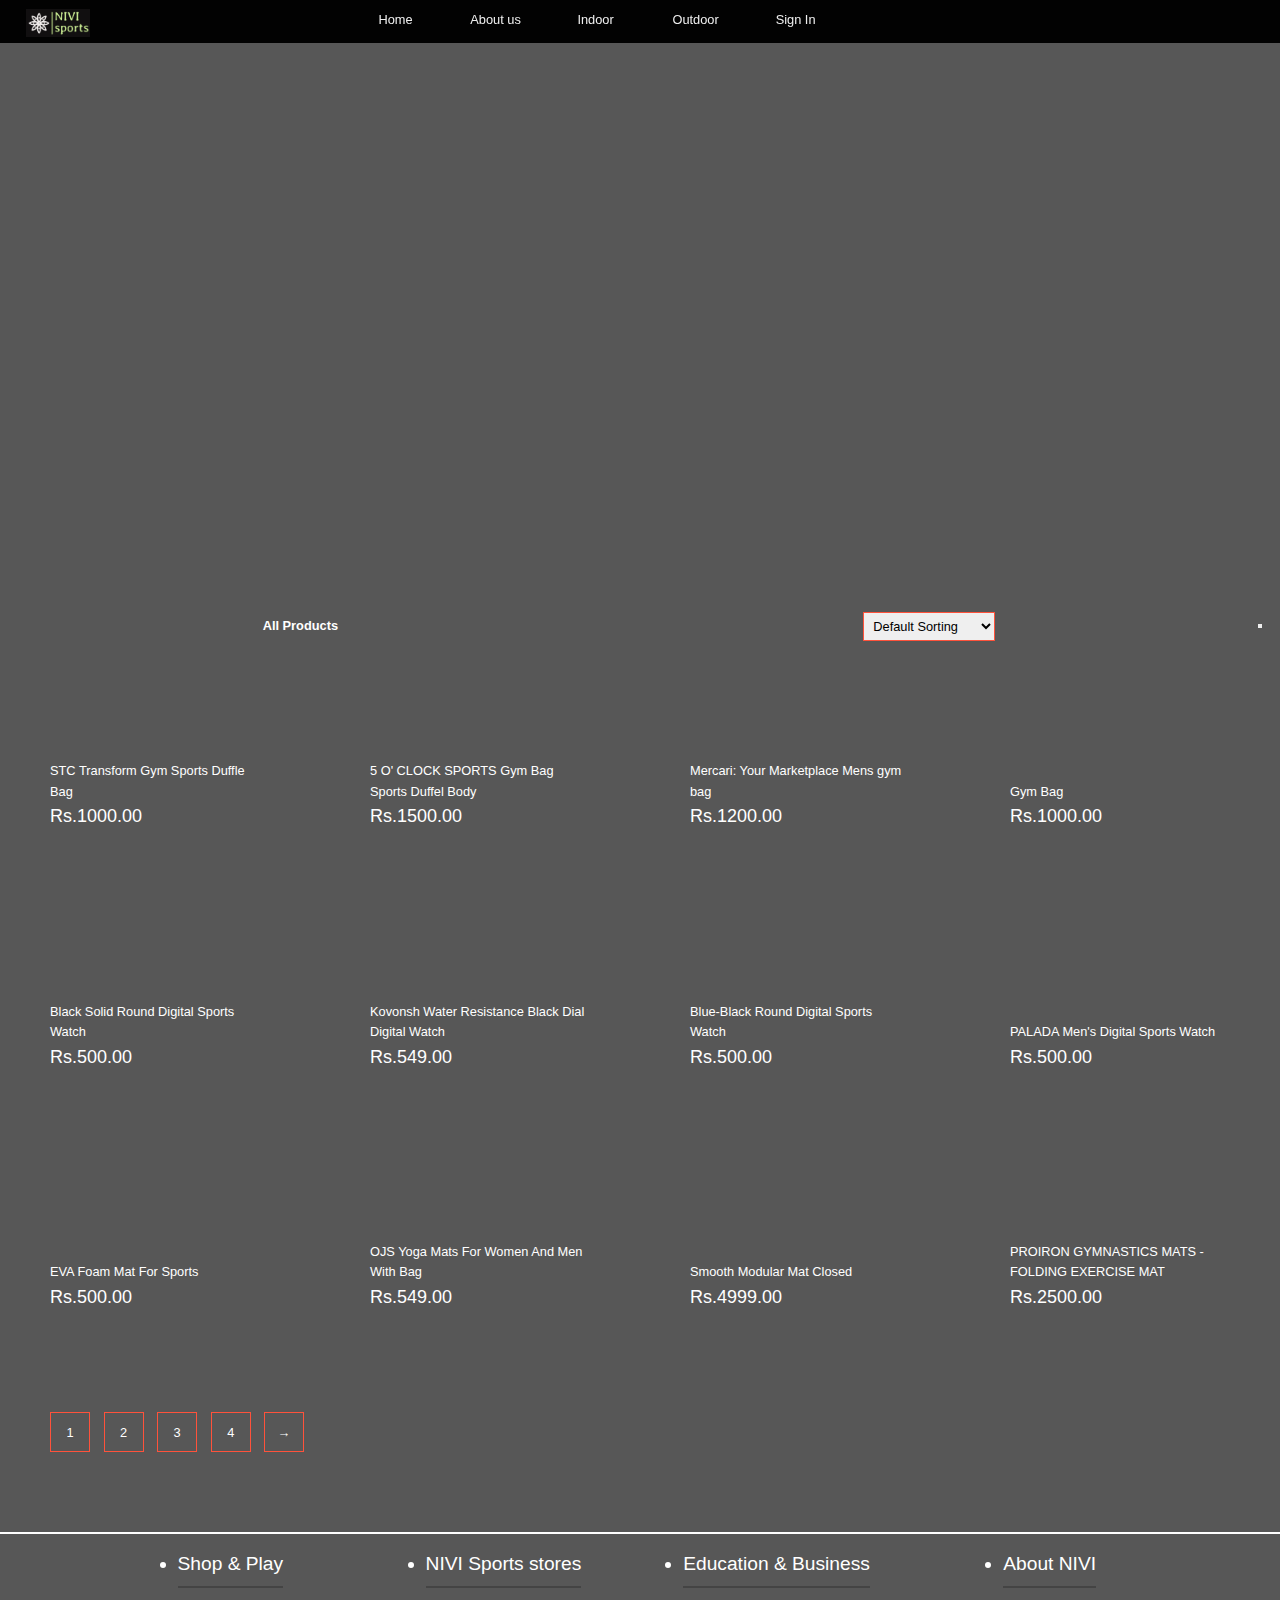
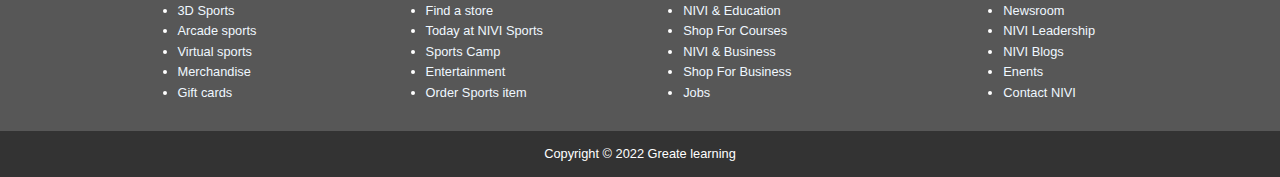
==== outdoor.html @ e9948199 "Final commit" ====
<!DOCTYPE html>
<html>
    <head>
        <title>GL Sports</title>
        <meta name="viewport" content="width=device-width, initial-scale=1.0">
        <link rel="stylesheet" type="text/css" href="Project.css"> 
        <link rel="stylesheet" href="https://cdnjs.cloudflare.com/ajax/libs/font-awesome/6.5.1/css/all.min.css" integrity="sha512-DTOQO9RWCH3ppGqcWaEA1BIZOC6xxalwEsw9c2QQeAIftl+Vegovlnee1c9QX4TctnWMn13TZye+giMm8e2LwA==" crossorigin="anonymous" referrerpolicy="no-referrer" /> 
        <style>
          *{
            margin: auto;
            padding: 0;
            box-sizing: border-box;
            max-width: 100%;
            height: auto;
            font-size:1vw
          }
        </style>   
    </head>
    <body>
        <div id="showcase" style="background: url(https://previews.123rf.com/images/primagefactory/primagefactory1706/primagefactory170600044/79467127-young-student-using-virtual-reality-technology-headset-looking-online-shopping-website-on-white.jpg) no-repeat center/cover; height: 40vw;">
            <header>
                <nav class="cf">
                    <ul class="cf">
                      <li class="logo">
                        <img src="Screenshot 2024-03-30 130219.png">
                      </li>
                        <li >
                            <a href="Project.html">Home</a>
                        </li>
                        <li>
                            <a href="#About us">About us</a>
                        </li>
                        <li>
                            <a href="indoor.html"> Indoor</a>
                        </li>
                        <li>
                            <a href="outdoor.html">Outdoor</a>
                        </li>
                        <li>
                          <a href="sign in.html">Sign In</a>
                        </li>
                      
                    </ul>
                </nav>
            </header>
            </div>
    <div class="small-container">
      <div class="mode">
        <button onclick="myFunction()" style="margin-right: 2vh;"><i class="fa-solid fa-moon"></i></button> 
    </div>

       <div class="row row-2">
             <h2>All Products</h2>
             <select>
                 <option value="">Default Sorting</option>
                 <option value="">Sort by price</option>
                 <option value="">Sort by popularity</option>
                 <option value="">Sort by rating</option>
                 <option value="">Sort by sale</option>
             </select>
        </div>
    </div>

        <div class="row">
            <div class="col-4">
                <img src="https://www.sunrisetrading.in/wp-content/uploads/STC-Duffle-Transform-3.jpg" alt=""/> 
                <h4>STC Transform Gym Sports Duffle Bag</h4>
                <div class="rating">
                    <i class="fa fa-star checked"></i>
                    <i class="fa fa-star checked"></i>
                    <i class="fa fa-star checked"></i>
                    <i class="fa fa-star checked"></i>
                    <i class="fa fa-star"></i>
                </div> 
                <p>Rs.1000.00</p>
              </div>
        <div class="col-4">
          <img src="https://encrypted-tbn0.gstatic.com/images?q=tbn:ANd9GcQx0mpBV-_RciHrbjaaA7Xvk0qKnCx740_8QfiXreVTUSD5W4NA8paYeNLA24lK4e6YzC4&usqp=CAU" alt=""/> 
          <h4>5 O' CLOCK SPORTS Gym Bag Sports Duffel Body </h4>
          <div class="rating">
              <i class="fa fa-star checked"></i>
              <i class="fa fa-star checked"></i>
              <i class="fa fa-star checked"></i>
              <i class="fa fa-star checked"></i>
              <i class="fa fa-star checked"></i>
          </div> 
          <p>Rs.1500.00</p>
        </div>
        <div class="col-4">
          <img src="https://i.pinimg.com/originals/37/85/15/37851593dc48d9e292d5f14e64f5e8a0.jpg" alt=""/> 
          <h4>Mercari: Your Marketplace Mens gym bag</h4>
          <div class="rating">
              <i class="fa fa-star checked"></i>
              <i class="fa fa-star checked"></i>
              <i class="fa fa-star checked"></i>
              <i class="fa fa-star "></i>
              <i class="fa fa-star"></i>
         </div> 
         <p>Rs.1200.00</p>
        </div>
        <div class="col-4">
            <img src="https://www.jiomart.com/images/product/original/rvyuqdsthm/nivia-step-out-play-5175-gym-bag-multicolour-legal-images-orvyuqdsthm-p590997180-5-202201120146.jpg?im=Resize=(420,420)" alt=""/> 
            <h4> Gym Bag</h4>
            <div class="rating">
              <i class="fa fa-star checked"></i>
              <i class="fa fa-star checked"></i>
              <i class="fa fa-star checked"></i>
              <i class="fa fa-star checked"></i>
              <i class="fa fa-star"></i>
            </div> 
            <p>Rs.1000.00</p>
        </div>
    </div>


    <!--watches -->
    <div class="row">
      <div class="col-4">
          <img src="https://m.media-amazon.com/images/I/71zisErpPFL._AC_UY300_.jpg" alt=""/> 
          <h4>Black Solid Round Digital Sports Watch</h4>
          <div class="rating">
              <i class="fa fa-star checked"></i>
              <i class="fa fa-star checked"></i>
              <i class="fa fa-star checked"></i>
              <i class="fa fa-star checked"></i>
              <i class="fa fa-star"></i>
          </div> 
          <p>Rs.500.00</p>
        </div>
        <div class="col-4">
          <img src="https://rukminim2.flixcart.com/image/850/1000/l1l1rww0/watch/5/w/u/1-black-dial-digital-watch-for-boys-black-sports-watch-men-original-imagd4yzszbgba39.jpeg?q=20&crop=false" alt=""/> 
          <h4>Kovonsh Water Resistance Black Dial Digital Watch</h4>
          <div class="rating">
              <i class="fa fa-star checked"></i>
              <i class="fa fa-star checked"></i>
              <i class="fa fa-star checked"></i>
              <i class="fa fa-star checked"></i>
              <i class="fa fa-star"></i>
          </div> 
          <p>Rs.549.00</p>
        </div>
        <div class="col-4">
          <img src="https://images.meesho.com/images/products/114959006/lyoov_512.webp" alt=""/> 
          <h4>Blue-Black Round Digital Sports Watch </h4>
          <div class="rating">
              <i class="fa fa-star checked"></i>
              <i class="fa fa-star checked"></i>
              <i class="fa fa-star checked"></i>
              <i class="fa fa-star checked"></i>
              <i class="fa fa-star"></i>
          </div> 
          <p>Rs.500.00</p>
        </div>
        <div class="col-4">
          <img src="https://images-cdn.ubuy.co.in/65381eea68854a15b77c9caa-palada-men-39-s-digital-sports-watch.jpg" alt=""/> 
          <h4>PALADA Men's Digital Sports Watch </h4>
          <div class="rating">
              <i class="fa fa-star checked"></i>
              <i class="fa fa-star checked"></i>
              <i class="fa fa-star checked"></i>
              <i class="fa fa-star checked"></i>
              <i class="fa fa-star"></i>
          </div> 
          <p>Rs.500.00</p>
        </div>
    </div>

    <!-- mats -->
    <div class="row">
      <div class="col-4">
          <img src="https://cpimg.tistatic.com/06743049/b/4/EVA-Foam-Mat-For-Sports.jpg" alt=""/> 
          <h4>EVA Foam Mat For Sports</h4>
          <div class="rating">
              <i class="fa fa-star checked"></i>
              <i class="fa fa-star checked"></i>
              <i class="fa fa-star checked"></i>
              <i class="fa fa-star checked"></i>
              <i class="fa fa-star"></i>
          </div> 
          <p>Rs.500.00</p>
        </div>
        <div class="col-4">
          <img src="https://m.media-amazon.com/images/I/31nSa-dhoCL._QL92_SH45_SS200_.jpg" alt=""/> 
          <h4>OJS Yoga Mats For Women And Men With Bag  </h4>
          <div class="rating">
              <i class="fa fa-star checked"></i>
              <i class="fa fa-star checked"></i>
              <i class="fa fa-star checked"></i>
              <i class="fa fa-star checked"></i>
              <i class="fa fa-star"></i>
          </div> 
          <p>Rs.549.00</p>
        </div>
        <div class="col-4">
          <img src="https://encrypted-tbn0.gstatic.com/images?q=tbn:ANd9GcRjZAbmcT1l4-aMRaP5o9ZriENjxZv5FSB4B3EX_k8vuHsfOZGvISlbDdr_nwf4oJ9upQM&usqp=CAU" alt=""/> 
          <h4>Smooth Modular Mat Closed </h4>
          <div class="rating">
              <i class="fa fa-star checked"></i>
              <i class="fa fa-star checked"></i>
              <i class="fa fa-star checked"></i>
              <i class="fa fa-star checked"></i>
              <i class="fa fa-star"></i>
          </div> 
          <p>Rs.4999.00</p>
        </div>
        <div class="col-4">
          <img src="https://5.imimg.com/data5/SELLER/Default/2023/10/350170079/QE/CF/RT/98221741/918epj-ribl-ss700-500x500.jpg" alt=""/> 
          <h4>PROIRON GYMNASTICS MATS - FOLDING EXERCISE MAT</h4>
          <div class="rating">
              <i class="fa fa-star checked"></i>
              <i class="fa fa-star checked"></i>
              <i class="fa fa-star checked"></i>
              <i class="fa fa-star checked"></i>
              <i class="fa fa-star"></i>
          </div> 
          <p>Rs.2500.00</p>
        </div>
    </div>

    

    <div class="page-btn">
      <span>1</span>
      <span>2</span>
      <span>3</span>
      <span>4</span>
      <span>&#8594;</span>
    </div>
            <hr color="white">
        <footer>
            <div class="container">
                <div class ="footer-cols">
                  <ul>
                      <li>Shop & Play</li>
                      <li>
                          <a href="#"> 3D Sports</a>
                        </li>
                        <li>
                            <a href="#">Arcade sports</a>
                          </li>
                          <li>
                            <a href="#"> Virtual sports</a>
                          </li>
                          <li>
                            <a href="#">Merchandise </a>
                          </li>
                          <li>
                            <a href="#">Gift cards </a>
                          </li>    
                  </ul>
                  <ul>
                    <li>NIVI  Sports stores</li>
                    <li>
                        <a href="#"> Find a store</a>
                      </li>
                      <li>
                          <a href="#">Today at NIVI  Sports</a>
                        </li>
                        <li>
                          <a href="#">Sports Camp</a>
                        </li>
                        <li>
                          <a href="#">Entertainment</a>
                        </li>
                        <li>
                          <a href="#">Order Sports item</a>
                        </li>    
                </ul>
                <ul>
                    <li>Education & Business</li>
                    <li>
                        <a href="#">NIVI  & Education</a>
                      </li>
                      <li>
                          <a href="#">Shop For Courses</a>
                        </li>
                        <li>
                          <a href="#"> NIVI  & Business</a>
                        </li>
                        <li>
                          <a href="#">Shop For Business</a>
                        </li>
                        <li>
                          <a href="#">Jobs </a>
                        </li>    
                </ul>
                <ul>
                    <li>About NIVI </li>
                    <li>
                        <a href="#">Newsroom </a>
                      </li>
                      <li>
                          <a href="#">NIVI  Leadership</a>
                        </li>
                        <li>
                          <a href="#">NIVI Blogs </a>
                        </li>
                        <li>
                          <a href="#">Enents </a>
                        </li>
                        <li>
                          <a href="#"> Contact NIVI </a>
                        </li>    
                     </ul>

                </div>

            </div>
            <div class="footer-bottom">
                Copyright &copy; 2022 Greate learning
            </div>
        </footer>
    </div>

    <script>

      function myFunction() {
                  let element = document.body;
                  element.classList.toggle("dark-mode");
              }
      </script>
    </body>
</html>
---- Project.css ----
body{
    font-family: 'PT Sans' ,sans-serif;
    background-color: rgba(0, 0, 0, 0.658);
    margin: auto;
    padding: 0;
    box-sizing: border-box;
    max-width: 100%;
    height: auto;
    font-size:1vw;
    color:white ;
    line-height:1.6 ;
}
a{
    text-decoration: none;
    color:aliceblue;
}

#showcase{
    margin:0;
    padding:0;
    background:url(https://wallpapers.com/images/hd/sports-balls-reflection-black-syklwrr7mtqr02bp.jpg)
    no-repeat center/cover;
    width: 100%;
    height:100vh;
    position: relative;
    overflow:hidden;
    overflow-y: hidden;
}

nav{
    height: auto;
    width: 100%;
    background-color:rgba(0, 0, 0, 0.973) ;
    color:rgb(51,34,34) ;
    position: fixed;
}

#showcase .container{
    margin-top: 25vh;
}

#showcase h1{
    font-size: 4vw;     /*root elemnt font size*/
    margin-bottom: 0;
}
#showcase h2{
    font-size: 3vw;  /*root elemnt font size*/
}
nav ul{
    margin: 0;
    padding: 0;
}

nav li{
    display: inline;
    float: left;
}
nav a{
    display: inline-block;
    width:100px;
    text-align: center;
    text-decoration: none;
    padding:10px 0; /*top bottom/left right*/
    color: #eee;
}
nav li:hover{
    background-color: gray;
}
.container{
      max-width: 1180px;
      text-align: center;
      margin: auto;
      padding: 0 3rem;
}
.lead{
    font-size: 1.5vw;
}
footer .footer-cols{
      display: grid;
      grid-gap: 20px;
      grid-template-columns: repeat(4 ,1fr);
      padding: 1.2rem;
      text-align:left;
      font-size: 1vw;
      padding-bottom:#444 ;
      margin-bottom:1rem;
}
footer .footer-cols ul li:first-child{
    font-size: 1.5vw;
    padding-bottom: 0.5rem;
    border-bottom: #444 solid 2px;
    margin-bottom: 1rem;
}

footer .footer-bottom{
    background-color:#333;
    padding: 1rem;
    text-align: center;
}
.section{
    padding: 2rem;
}
.section-head{
    font-size: 2.5vw;
    margin: 0;
}
section h3{
    font-size: 2vw;
}
:root{
    --primary-color:#b90415;
    --primary-color-hover:#d3071b;
    --secondary-color:#103063;
    --secondary-color-hover:#143f85;
    --light-color:#f4f4f4;
}
.btn{
    padding: 1vw;
    color: #fff;
    display:inline-block;
}
.btn-primary{
    background:var(--primary-color) ;
}
.btn-primary:hover{
     background:var(--primary-color-hover );
}
.btn-secondary{
    background:var(--secondary-color);
}
.btn-secondary:hover{
    background: var(--secondary-color-hover) ;
}

img{
    width: 20%;
   height: auto;
}


-----------------------------------------------------------------------------
small-container{
    max-width: 1080px;
    margin: auto;
    padding-left: 100px;
    padding-right: 100px;
}
.row{
    display: flex;
    align-items: center;
    flex-wrap: wrap;
    justify-content: space-around;
    margin: auto;
}
.col-4{
    flex-basis: 25%;
    padding: 50px;
    min-width: 200px;
    margin-bottom: 50px;
    transition: transform 0.5;
}
.col-4 img{
    width: 80%;
}
.row-2{
    justify-content: space-between;
    margin:  100px auto 50px;
}
select{
    border: 1px solid #ff523b;
    padding: 5px;
}
select:focus{
    outline:none;
}
.page-btn{
    margin: 0 40px 80px;
}
.page-btn span{
    display: inline-block;
    border: 1px solid #ff523b;
    margin-left: 10px;
    width: 40px;
    height: 40px;
    text-align: center;
    line-height: 40px;
    cursor: pointer;
}
.page-btn span:hover{
    background: #ff523b;
    color: #ffffff;
}
h4{
    color:#fff;
    font-weight: normal;
}
.col-4 p{
    font-size: 14px;
}
.checked{
    color: #ff523b;
}
.col-4:hover{
    transform: translateY(-50px);
}


/* mode change */
.mode {
    float:right;
}
.dark-mode {
   background-color: black;
   color: white;
 }
 
 .col-4 p{
    font-size: 2vh;
}

.logo{
    width: 25vw;
    justify-content: center;
    margin-top: 1vh;
    margin-left: 2vw;
}
.logo:hover{
    background-color: black;
}
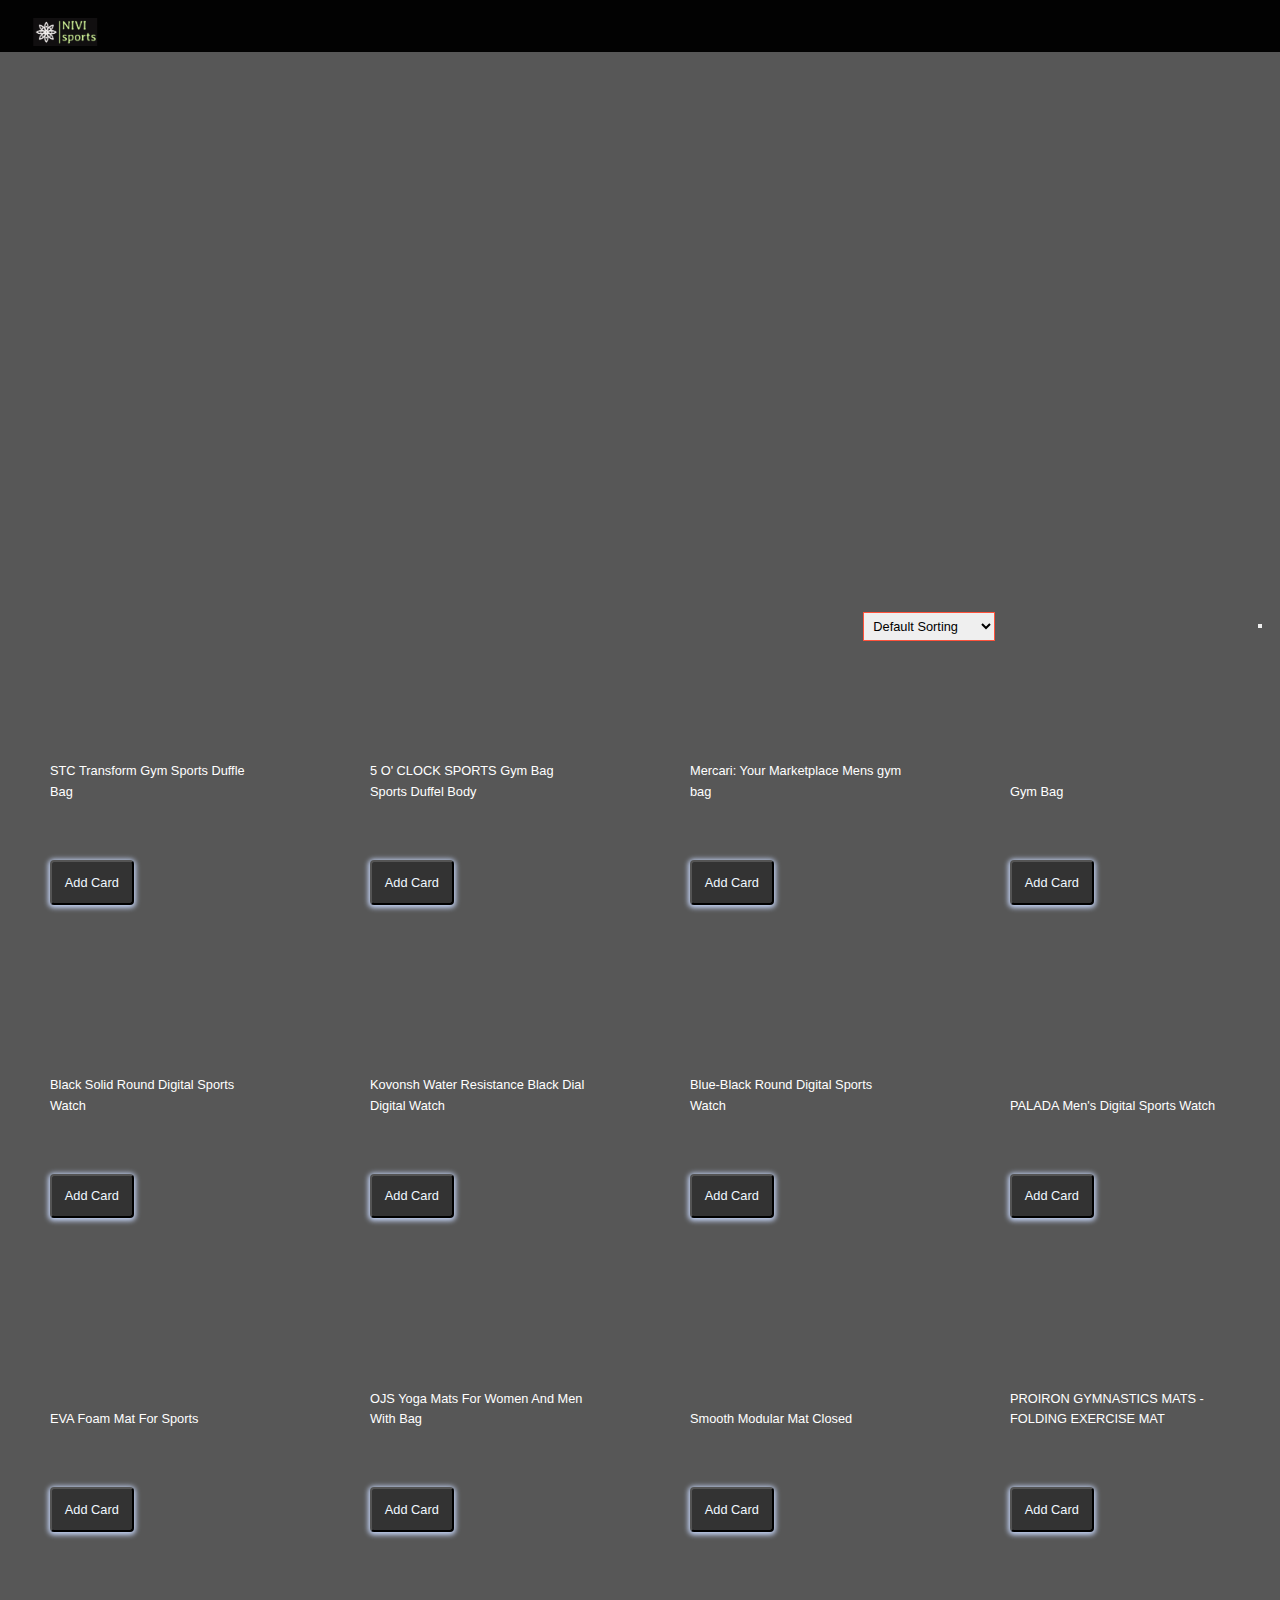
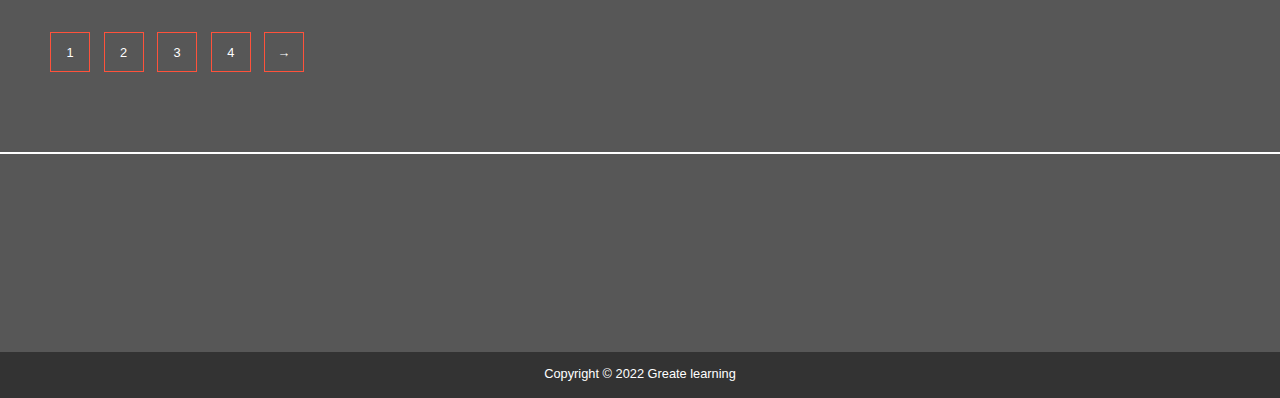
==== commit 404309bc: "final commit" ====
--- a/outdoor.html
+++ b/outdoor.html
@@ -1,7 +1,7 @@
 <!DOCTYPE html>
 <html>
     <head>
-        <title>GL Sports</title>
+        <title>NIVI sports</title>
         <meta name="viewport" content="width=device-width, initial-scale=1.0">
         <link rel="stylesheet" type="text/css" href="Project.css"> 
         <link rel="stylesheet" href="https://cdnjs.cloudflare.com/ajax/libs/font-awesome/6.5.1/css/all.min.css" integrity="sha512-DTOQO9RWCH3ppGqcWaEA1BIZOC6xxalwEsw9c2QQeAIftl+Vegovlnee1c9QX4TctnWMn13TZye+giMm8e2LwA==" crossorigin="anonymous" referrerpolicy="no-referrer" /> 
@@ -18,31 +18,33 @@
     </head>
     <body>
         <div id="showcase" style="background: url(https://previews.123rf.com/images/primagefactory/primagefactory1706/primagefactory170600044/79467127-young-student-using-virtual-reality-technology-headset-looking-online-shopping-website-on-white.jpg) no-repeat center/cover; height: 40vw;">
-            <header>
-                <nav class="cf">
-                    <ul class="cf">
-                      <li class="logo">
-                        <img src="Screenshot 2024-03-30 130219.png">
-                      </li>
-                        <li >
-                            <a href="Project.html">Home</a>
-                        </li>
-                        <li>
-                            <a href="#About us">About us</a>
-                        </li>
-                        <li>
-                            <a href="indoor.html"> Indoor</a>
-                        </li>
-                        <li>
-                            <a href="outdoor.html">Outdoor</a>
-                        </li>
-                        <li>
-                          <a href="sign in.html">Sign In</a>
-                        </li>
-                      
-                    </ul>
-                </nav>
-            </header>
+          <header>
+            <nav class="cf">
+                <ul class="cf">
+                  <div class="logo">
+                  <li class="logo">
+                    <img src="Screenshot 2024-03-30 130219.png">
+                  </li></div>
+                  <div class="nav"> 
+                   <li >
+                        <a href="Project.html">Home</a>
+                    </li>
+                    <li>
+                        <a href="#About us">About us</a>
+                    </li>
+                    <li>
+                        <a href="indoor.html"> Indoor</a>
+                    </li>
+                    <li>
+                        <a href="outdoor.html">Outdoor</a>
+                    <!-- <li>
+                      <a href="sign in.html">Sign In</a>
+                    </li> -->
+            
+                  </div> 
+                </ul>
+            </nav>
+        </header>
             </div>
     <div class="small-container">
       <div class="mode">
@@ -73,6 +75,12 @@
                     <i class="fa fa-star"></i>
                 </div> 
                 <p>Rs.1000.00</p>
+                <p class="offers">45% off</p>
+                <div class="btn-contain">
+                  <button class="btn" ><a href="buy_By_Card.html">Add Card</a></button>
+                  <div class="btn-particles">
+                  </div>
+                </div>
               </div>
         <div class="col-4">
           <img src="https://encrypted-tbn0.gstatic.com/images?q=tbn:ANd9GcQx0mpBV-_RciHrbjaaA7Xvk0qKnCx740_8QfiXreVTUSD5W4NA8paYeNLA24lK4e6YzC4&usqp=CAU" alt=""/> 
@@ -85,6 +93,12 @@
               <i class="fa fa-star checked"></i>
           </div> 
           <p>Rs.1500.00</p>
+          <p class="offers">50% off</p>
+                <div class="btn-contain">
+                  <button class="btn" ><a href="buy_By_Card.html">Add Card</a></button>
+                  <div class="btn-particles">
+                  </div>
+                </div>
         </div>
         <div class="col-4">
           <img src="https://i.pinimg.com/originals/37/85/15/37851593dc48d9e292d5f14e64f5e8a0.jpg" alt=""/> 
@@ -97,6 +111,12 @@
               <i class="fa fa-star"></i>
          </div> 
          <p>Rs.1200.00</p>
+         <p class="offers">40% off</p>
+                <div class="btn-contain">
+                  <button class="btn" ><a href="buy_By_Card.html">Add Card</a></button>
+                  <div class="btn-particles">
+                  </div>
+                </div>
         </div>
         <div class="col-4">
             <img src="https://www.jiomart.com/images/product/original/rvyuqdsthm/nivia-step-out-play-5175-gym-bag-multicolour-legal-images-orvyuqdsthm-p590997180-5-202201120146.jpg?im=Resize=(420,420)" alt=""/> 
@@ -109,6 +129,12 @@
               <i class="fa fa-star"></i>
             </div> 
             <p>Rs.1000.00</p>
+            <p class="offers">35% off</p>
+                <div class="btn-contain">
+                  <button class="btn" ><a href="buy_By_Card.html">Add Card</a></button>
+                  <div class="btn-particles">
+                  </div>
+                </div>
         </div>
     </div>
 
@@ -125,7 +151,13 @@
               <i class="fa fa-star checked"></i>
               <i class="fa fa-star"></i>
           </div> 
-          <p>Rs.500.00</p>
+          <p>Rs.1500.00</p>
+          <p class="offers">40% off</p>
+                <div class="btn-contain">
+                  <button class="btn" ><a href="buy_By_Card.html">Add Card</a></button>
+                  <div class="btn-particles">
+                  </div>
+                </div>
         </div>
         <div class="col-4">
           <img src="https://rukminim2.flixcart.com/image/850/1000/l1l1rww0/watch/5/w/u/1-black-dial-digital-watch-for-boys-black-sports-watch-men-original-imagd4yzszbgba39.jpeg?q=20&crop=false" alt=""/> 
@@ -137,7 +169,13 @@
               <i class="fa fa-star checked"></i>
               <i class="fa fa-star"></i>
           </div> 
-          <p>Rs.549.00</p>
+          <p>Rs.2549.00</p>
+          <p class="offers">50% off</p>
+                <div class="btn-contain">
+                  <button class="btn" ><a href="buy_By_Card.html">Add Card</a></button>
+                  <div class="btn-particles">
+                  </div>
+                </div>
         </div>
         <div class="col-4">
           <img src="https://images.meesho.com/images/products/114959006/lyoov_512.webp" alt=""/> 
@@ -149,7 +187,13 @@
               <i class="fa fa-star checked"></i>
               <i class="fa fa-star"></i>
           </div> 
-          <p>Rs.500.00</p>
+          <p>Rs.5000.00</p>
+          <p class="offers">45% off</p>
+                <div class="btn-contain">
+                  <button class="btn" ><a href="buy_By_Card.html">Add Card</a></button>
+                  <div class="btn-particles">
+                  </div>
+                </div>
         </div>
         <div class="col-4">
           <img src="https://images-cdn.ubuy.co.in/65381eea68854a15b77c9caa-palada-men-39-s-digital-sports-watch.jpg" alt=""/> 
@@ -161,7 +205,13 @@
               <i class="fa fa-star checked"></i>
               <i class="fa fa-star"></i>
           </div> 
-          <p>Rs.500.00</p>
+          <p>Rs.2500.00</p>
+          <p class="offers">40% off</p>
+                <div class="btn-contain">
+                  <button class="btn" ><a href="buy_By_Card.html">Add Card</a></button>
+                  <div class="btn-particles">
+                  </div>
+                </div>
         </div>
     </div>
 
@@ -177,7 +227,13 @@
               <i class="fa fa-star checked"></i>
               <i class="fa fa-star"></i>
           </div> 
-          <p>Rs.500.00</p>
+          <p>Rs.1000.00</p>
+          <p class="offers">40% off</p>
+                <div class="btn-contain">
+                  <button class="btn" ><a href="buy_By_Card.html">Add Card</a></button>
+                  <div class="btn-particles">
+                  </div>
+                </div>
         </div>
         <div class="col-4">
           <img src="https://m.media-amazon.com/images/I/31nSa-dhoCL._QL92_SH45_SS200_.jpg" alt=""/> 
@@ -189,7 +245,13 @@
               <i class="fa fa-star checked"></i>
               <i class="fa fa-star"></i>
           </div> 
-          <p>Rs.549.00</p>
+          <p>Rs.1049.00</p>
+          <p class="offers">50% off</p>
+                <div class="btn-contain">
+                  <button class="btn" ><a href="buy_By_Card.html">Add Card</a></button>
+                  <div class="btn-particles">
+                  </div>
+                </div>
         </div>
         <div class="col-4">
           <img src="https://encrypted-tbn0.gstatic.com/images?q=tbn:ANd9GcRjZAbmcT1l4-aMRaP5o9ZriENjxZv5FSB4B3EX_k8vuHsfOZGvISlbDdr_nwf4oJ9upQM&usqp=CAU" alt=""/> 
@@ -201,7 +263,13 @@
               <i class="fa fa-star checked"></i>
               <i class="fa fa-star"></i>
           </div> 
-          <p>Rs.4999.00</p>
+          <p>Rs.999.00</p>
+          <p class="offers">45% off</p>
+                <div class="btn-contain">
+                  <button class="btn" ><a href="buy_By_Card.html">Add Card</a></button>
+                  <div class="btn-particles">
+                  </div>
+                </div>
         </div>
         <div class="col-4">
           <img src="https://5.imimg.com/data5/SELLER/Default/2023/10/350170079/QE/CF/RT/98221741/918epj-ribl-ss700-500x500.jpg" alt=""/> 
@@ -214,6 +282,12 @@
               <i class="fa fa-star"></i>
           </div> 
           <p>Rs.2500.00</p>
+          <p class="offers">45% off</p>
+                <div class="btn-contain">
+                  <button class="btn" ><a href="buy_By_Card.html">Add Card</a></button>
+                  <div class="btn-particles">
+                  </div>
+                </div>
         </div>
     </div>
 
@@ -311,13 +385,14 @@
             </div>
         </footer>
     </div>
-
-    <script>
+    <script src="https://cdnjs.cloudflare.com/ajax/libs/gsap/3.12.5/gsap.min.js" integrity="sha512-7eHRwcbYkK4d9g/6tD/mhkf++eoTHwpNM9woBxtPUBWm67zeAfFC+HrdoE2GanKeocly/VxeLvIqwvCdk7qScg==" crossorigin="anonymous" referrerpolicy="no-referrer"></script>
+    <script src="script.js"></script>
+    <!-- <script>
 
       function myFunction() {
                   let element = document.body;
                   element.classList.toggle("dark-mode");
               }
-      </script>
+      </script> -->
     </body>
 </html>
--- a/Project.css
+++ b/Project.css
@@ -30,8 +30,9 @@
 nav{
     height: auto;
     width: 100%;
-    background-color:rgba(0, 0, 0, 0.973) ;
-    color:rgb(51,34,34) ;
+    background-color:rgba(0, 0, 0, 0.973) ; 
+     color:rgb(51,34,34) ;
+     z-index: 1;
     position: fixed;
 }
 
@@ -47,6 +48,8 @@
     font-size: 3vw;  /*root elemnt font size*/
 }
 nav ul{
+    display: flex;
+    justify-content: space-between;
     margin: 0;
     padding: 0;
 }
@@ -58,6 +61,8 @@
 nav a{
     display: inline-block;
     width:100px;
+    font-size: 1.2vw;
+    font-weight: 40px;
     text-align: center;
     text-decoration: none;
     padding:10px 0; /*top bottom/left right*/
@@ -74,6 +79,11 @@
 }
 .lead{
     font-size: 1.5vw;
+}
+.nav{
+    display: flex;
+    justify-content: space-between;
+    align-items: center;
 }
 footer .footer-cols{
       display: grid;
@@ -226,4 +236,30 @@
 }
 .logo:hover{
     background-color: black;
-}+}
+
+/* buy button in image through card */ 
+  .btn {
+    border-radius: 4px;
+    background: #333;
+    text-align: center;
+    z-index: 10;
+    /* transition: 0.2s; */
+    cursor: pointer;
+    color: #fff;
+    box-shadow: 0px 1px 5px 2px #BFCEEF;
+  }
+  .btn-particles {
+    width: 100px;
+    height: 100px;
+    position: absolute;
+    border-radius: 50%;
+    color: #eee;
+    font-family: monospace;
+    z-index: 5;
+  /*  filter: url(#gooeyness); */
+  }
+  /* .btn:active {
+    transform: scale(0.9) translate(-55%, -55%);
+  } */
+  